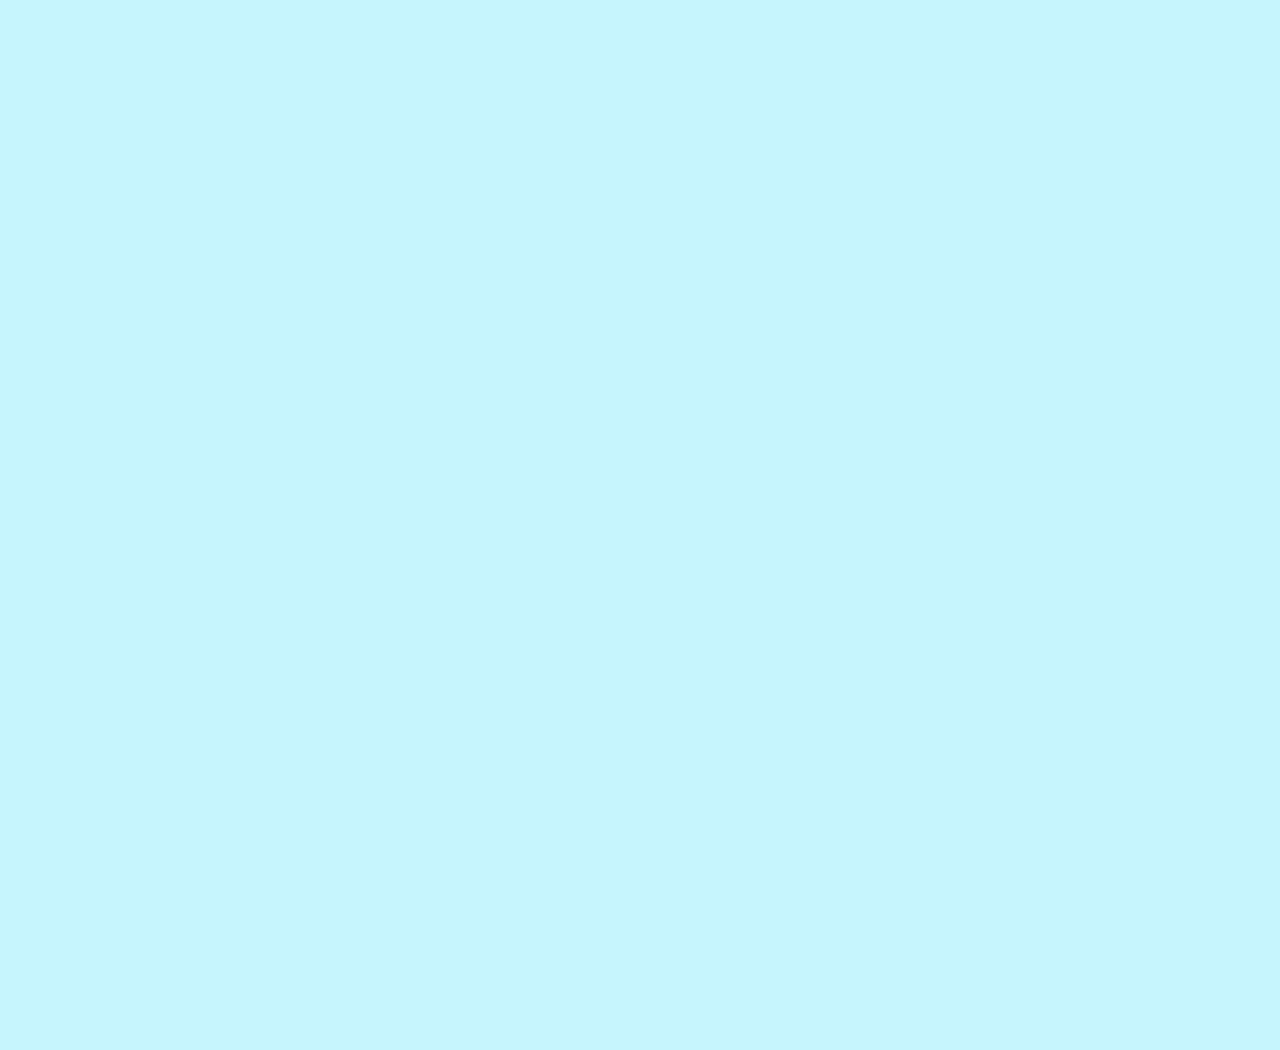
==== web/index.html @ 1d7af109 "fix(ui): ios zoom on <select> element tap" ====
<!--
    Copyright (C) 2021  Timofey Chuchkanov

    This program is free software: you can redistribute it and/or modify
    it under the terms of the GNU Affero General Public License as published by
    the Free Software Foundation, either version 3 of the License, or
    (at your option) any later version.

    This program is distributed in the hope that it will be useful,
    but WITHOUT ANY WARRANTY; without even the implied warranty of
    MERCHANTABILITY or FITNESS FOR A PARTICULAR PURPOSE.  See the
    GNU Affero General Public License for more details.

    You should have received a copy of the GNU Affero General Public License
    along with this program.  If not, see <https://www.gnu.org/licenses/>.
-->
<!DOCTYPE html>

<html lang="ru">

<head>
  <meta charset="utf-8">
  <meta http-equiv="X-UA-Compatible" content="IE=edge">
  <meta name="viewport" content="width=device-width, initial-scale=1.0, user-scalable=no">
  <meta name="scaffolded-by" content="https://github.com/dart-lang/sdk">
  <title>Sufflain</title>
  <link rel="stylesheet" href="styles.css">
  <script src="https://www.gstatic.com/firebasejs/8.3.1/firebase-app.js"></script>
  <script src="https://www.gstatic.com/firebasejs/8.3.1/firebase-database.js"></script>
  <script defer src="main.dart.js"></script>
</head>

<body>
  <header>
    <img hidden alt="Sufflain logo" src="">
    <nav hidden>
      <div id="back-button" hidden><img src="img/navigate-back.svg" alt="Navigate back button"></div>
      <div id="main-page-switch">
        <input type="radio" id="main" name="page-selector" value="#main" checked>
        <label for="main">Главная</label>
      </div>
      <div id="settings-page-switch">
        <input type="radio" id="settings" name="page-selector" value="#settings">
        <label for="settings">Настройки</label>
      </div>
    </nav>
  </header>

  <main id="root"></main>
</body>

</html>
---- web/styles.css ----
/*
    Copyright (C) 2021  Timofey Chuchkanov

    This program is free software: you can redistribute it and/or modify
    it under the terms of the GNU Affero General Public License as published by
    the Free Software Foundation, either version 3 of the License, or
    (at your option) any later version.

    This program is distributed in the hope that it will be useful,
    but WITHOUT ANY WARRANTY; without even the implied warranty of
    MERCHANTABILITY or FITNESS FOR A PARTICULAR PURPOSE.  See the
    GNU Affero General Public License for more details.

    You should have received a copy of the GNU Affero General Public License
    along with this program.  If not, see <https://www.gnu.org/licenses/>.
*/

/* @import url(https://fonts.googleapis.com/css?family=Roboto); */
@import url(https://fonts.googleapis.com/css2?family=Roboto:wght@400;700&display=swap);

* {
  margin: 0;
  padding: 0;
  appearance: none;
  -moz-appearance: none;
  -webkit-appearance: none;
}

:root {
  --light-red: #fe8599;
  --medium-red: #fe4466;
  --dark-red: #773c62;
  --light-blue: #eafeff;
  --medium-blue: #c6f5fe;
  --dark-blue: #84cfff;

  --nav-bar-height: 50px;

  --welcome-section-margin-top: 100px;

  --default-shadow-down: 0 3px 6px #00000029;
  --default-shadow-up: 0 -3px 6px #00000029;

  --table-margin-vertical: 49px;
  --table-margin-horizontal: 40px;
}

html, body {
  width: 100%;
  height: calc(100% + var(--nav-bar-height));
  margin: 0;
  padding: 0;
  font-family: 'Roboto', sans-serif;
}

body {
  background-color: #C6F5FE;
  padding-bottom: 50px;
}

main {
  width: 100%;
  height: 100%;
}

#output {
  padding: 20px;
  text-align: center;
}

input[type="radio"] {
  visibility: hidden;
  position: fixed; /* Remove radio button from the document flow. */
}

input[type="radio"]:checked+label {
  border-bottom: solid var(--dark-blue);
}

label {
  padding-bottom: 3px;
  font-weight: 400;
  font-size: 14px;
}

nav:not([hidden=""]) {
  display: flex;
  position: fixed;
  bottom: 0;
  left: 0;
  right: 0;
  height: var(--nav-bar-height); /*7vh*/
  align-content: center;
  justify-content: space-between;
  color: var(--medium-blue);
  background-color: var(--medium-red);
  border-radius: 18px 18px 0 0;
  box-shadow: var(--default-shadow-up);
}

#main-page-switch {
  margin: auto auto auto 74px; /*4vh*/
}

#main-page-switch :hover {
  cursor: pointer;
}

#settings-page-switch {
  margin: auto 74px auto auto;
}

#settings-page-switch :hover {
  cursor: pointer;
}

#back-button {
  margin: auto auto auto 30px;
}

#back-button :not([style*="hidden"]) {
  display: flex;
  justify-content: center;
  align-content: center;
  height: 20px;
}

#back-button :hover {
  cursor: pointer;
}

/*################
  # Welcome page #
  ################*/

#welcome-section {
  margin: auto 34px;
  margin-bottom: 100px;
  display: grid;
  grid-template-columns: auto auto;
}

#welcome-text {
  margin-top: var(--welcome-section-margin-top);
}

#title {
  color: #FE4466;
  font-size: 32px;
  font-weight: 700;
  max-width: 100%;
}
  
#note {
  color: #773C62;
  font-size: 17px;
  max-width: 100%;
  padding-top: 10px;
}

#note > span::after {
  content: '\A';
  white-space: pre;
}

#logo {
  background-image: url(img/sufflain-colored-outline.svg);
  width: 61.38px;
  height: 99px;
  background-size: contain;
  background-repeat: no-repeat;
  margin-top: calc(var(--welcome-section-margin-top) - 10px);
}

#select-group-section {
  display: grid;
  justify-content: center;
  margin-bottom: 149px;
}

#groupSelectorPlaceholder {
  display: inline;
  position: relative;
}

#groups {
  padding-left: 60px; /* Center text (works in Safari). */
  width: 187px;
  height: 51px;
  background-color: var(--light-blue);
  color: var(--dark-red);
  border: none;
  box-shadow: var(--default-shadow-down);
  font-size: 15px;
 }

#groups:focus {
  outline: none;
}

#groups:hover {
  cursor: pointer;
}

.custom-arrow {
  position: absolute;
  top: 45%;
  right: 0.5rem;
  width: 0;
  height: 0;
  pointer-events: none;
  border-left: 0.5rem solid transparent;
  border-right: 0.5rem solid transparent;
  border-top: 0.5rem solid var(--dark-blue);
}

button {
  border: none;
}

#submitButton {
  background-color: var(--medium-red);
  width: 98px;
  height: 40px;
  border-radius: 10px;
  color: var(--medium-blue);
  transition: background-color 300ms, transform 100ms, shadow 100ms;
  position: relative;
  left: 50%;
  transform: translateX(-50%);
  font-size: 14px;
}

#submitButton:not(:disabled):hover {
  cursor: pointer;
  transform: scale(1.1);
  box-shadow: var(--default-shadow-down);
}

#submitButton:active {
  background-color: var(--dark-red);
}

#submitButton:disabled {
  background-color: var(--light-red);
  cursor: default;
}

/*############# 
  # Main page #
  #############*/

div.card {
  background-color: var(--light-blue);
  margin: auto 40px;
  margin-bottom: 40px;
  padding: 14px 44px;
  border-radius: 3px;
  box-shadow: var(--default-shadow-down);
}

div.card[id="0"] {
  margin-top: 100px;
}

div.card:hover {
  cursor: pointer;
}

p.card-title {
  font-size: 15px;
  font-weight: 700;
  color: var(--dark-red);
  text-align: center;
}

/*################# 
  # Settings page #
  #################*/

p#settings-main-section-title {
  color: var(--dark-red);
  font-size: 15px;
  font-weight: 700;
  margin: auto 40px;
  margin-top: 42px;
  border-bottom: solid var(--dark-red);
  border-width: 1px;
}

div#settings-main-section {
  margin-left: 40px;
}

p#group-selector-label {
  margin-top: 27px;
  margin-bottom: 8px;
  font-size: 12px;
  color: var(--dark-red);
}

div#copyright-section {
  text-align: center;
  font-size: 10px;
  color: var(--dark-red);
  position: absolute;
  left: 50%;
  transform: translateX(-50%);
  bottom: 80px;
  z-index: -1;
}

/*################# 
  # Settings page #
  #################*/

p#link-title {
  font-size: 15px;
  margin: auto 40px;
  margin-top: 42px;
  padding-bottom: 6px;
  text-align: center;
  color: var(--dark-red);
  font-weight: 700;
  border-bottom: solid var(--dark-red);
  border-width: 1px;
}

p#timetable-title {
  color: var(--light-red);
  font-size: 15px;
  margin-top: 25px;
  text-align: center;
}

table {
  margin: var(--table-margin-vertical) var(--table-margin-horizontal);
  border-collapse: collapse;
  border: 0;
}

table thead tr td:first-child {
  border: 0;
}

table thead tr:first-child td {
  padding-bottom: 24px;
}

table tr {
  border: 0;
}

table tr td {
  border: 0;
}

table tr:first-child {
  border-bottom: solid var(--light-red);
  border-width: 1px;
}

table tr {
  border-bottom: solid var(--light-red);
  border-width: 1px;
}

table tr td:nth-child(1) {
  border-right: solid var(--light-red);
  border-width: 1px;
}

td#time {
  font-size: 15px;
  font-weight: 700;
  text-align: center;
  color: var(--dark-red);
}

td#info {
  font-size: 15px;
  font-weight: 700;
  text-align: center;
  color: var(--dark-red);
}

tbody td {
  color: var(--dark-red);  
}

tbody td:nth-child(1) {
  text-align: center;
  padding: 47px 21px;
}

tbody td:nth-child(2) {
  padding: 21px 69px;
}

tbody td p:not(:nth-child(1)) {
  margin-top: 6px;
}

/* For smaller mobile screens. */
@media (max-width: 416px) {
  table {
    margin: var(--table-margin-vertical) calc(var(--table-margin-horizontal) / 2);
  }

  tbody td:nth-child(1) {
    padding: 47px 10.5px;
  }

  tbody td:nth-child(2) {
    padding: 21px 34.5px;
  }
}

/* Debug */
/* *, *::before,*::after
{
 	outline:1px solid red;
} */
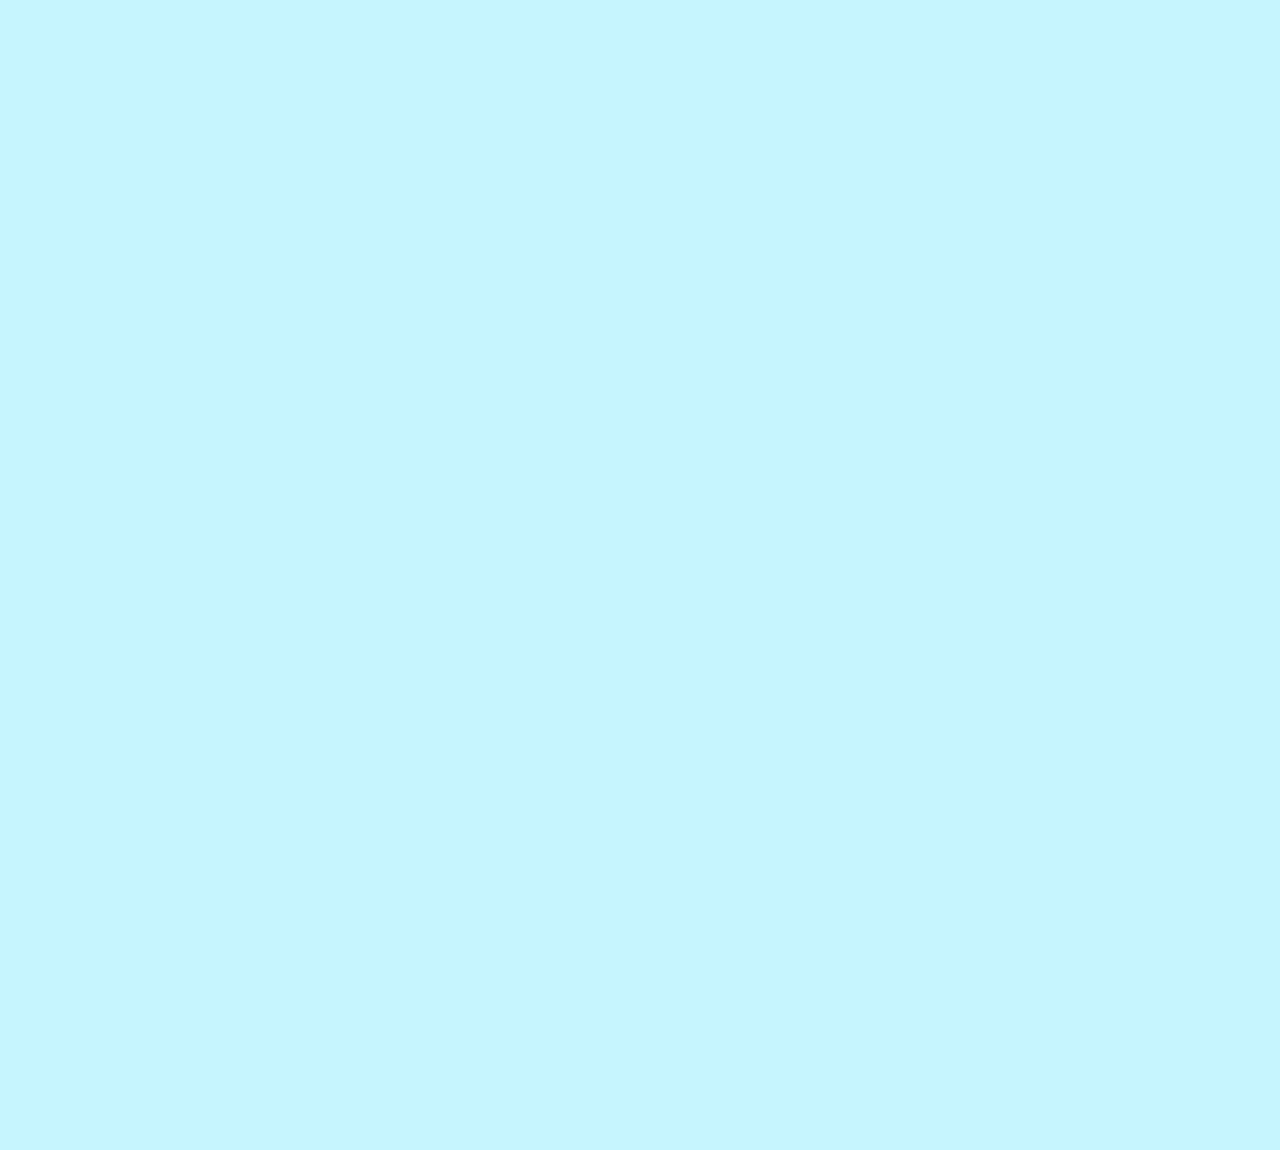
==== commit 82f6666a: "feat(app): anonymous sign in" ====
--- a/web/index.html
+++ b/web/index.html
@@ -27,12 +27,12 @@
   <link rel="stylesheet" href="styles.css">
   <script src="https://www.gstatic.com/firebasejs/8.3.1/firebase-app.js"></script>
   <script src="https://www.gstatic.com/firebasejs/8.3.1/firebase-database.js"></script>
+  <script defer src="https://www.gstatic.com/firebasejs/8.10.0/firebase-auth.js"></script>
   <script defer src="main.dart.js"></script>
 </head>
 
 <body>
   <header>
-    <img hidden alt="Sufflain logo" src="">
     <nav hidden>
       <div id="back-button" hidden><img src="img/navigate-back.svg" alt="Navigate back button"></div>
       <div id="main-page-switch">
--- a/web/styles.css
+++ b/web/styles.css
@@ -61,6 +61,23 @@
 main {
   width: 100%;
   height: 100%;
+}
+
+.error-message {
+  color: red;
+}
+
+.loading-indicator {
+  background-image: url(img/loading.svg);
+  background-size: contain;
+  background-repeat: no-repeat;
+  width: 32px;
+  height: 32px;
+  position: absolute;
+  top: 50%;
+  left: 50%;
+  transform: translateY(-50%);
+  transform: translateX(-50%);
 }
 
 #output {
@@ -129,6 +146,25 @@
   cursor: pointer;
 }
 
+@media (min-width: 600px) {
+  nav:not([hidden=""]) {
+    top: 0;
+    border-radius: unset;
+    box-shadow: var(--default-shadow-down);
+    justify-content: flex-end;
+  }
+
+  div#main-page-switch {
+    margin-left: 0;
+    margin-right: 15px;
+  }
+
+  div#settings-page-switch {
+    margin-left: 0;
+    margin-right: 10vw;
+  }
+}
+
 /*################
   # Welcome page #
   ################*/
@@ -175,12 +211,13 @@
 #select-group-section {
   display: grid;
   justify-content: center;
-  margin-bottom: 149px;
+  position: relative;
 }
 
 #groupSelectorPlaceholder {
-  display: inline;
+  display: inline-block;
   position: relative;
+  width: 187px;
 }
 
 #groups {
@@ -216,6 +253,15 @@
 
 button {
   border: none;
+  position: absolute;
+  bottom: -149px;
+  transition: background-color 300ms, transform 100ms, shadow 100ms;
+}
+
+button:not(:disabled):hover {
+  cursor: pointer;
+  transform: scale(1.1);
+  box-shadow: var(--default-shadow-down);
 }
 
 #submitButton {
@@ -224,7 +270,7 @@
   height: 40px;
   border-radius: 10px;
   color: var(--medium-blue);
-  transition: background-color 300ms, transform 100ms, shadow 100ms;
+  background-color: var(--medium-red);
   position: relative;
   left: 50%;
   transform: translateX(-50%);
@@ -244,6 +290,41 @@
 #submitButton:disabled {
   background-color: var(--light-red);
   cursor: default;
+}
+
+@media (min-width: 600px) {
+  #welcome-section {
+    display: grid;
+    grid-template-columns: 200px auto;
+    position: relative;
+    margin-bottom: 50px;
+  }
+
+  #logo {
+    position: relative;
+    bottom: -50%;
+    width: 154.945px;
+    height: 250px;
+    margin-left: 34px;
+  }
+
+  #welcome-text {
+    position: absolute;
+    left: 50%;
+    bottom: 25%;
+  }
+
+  #select-group-section {
+    position: absolute;    
+    left: 50%;
+    margin: 0;
+  }
+
+  #submitButton {
+    position: relative;
+    bottom: -100px;
+    transform: none;
+  }
 }
 
 /*############# 
@@ -274,6 +355,24 @@
   text-align: center;
 }
 
+.message#no-data {  
+  text-align: center;
+  position: absolute;
+  top: 50%;
+  left: 50%;  
+  transform: translate(-50%, -50%);
+  font-size: 17px;
+  color: var(--dark-red);
+}
+
+@media (min-width: 600px) {
+  div.card {
+    max-width: 480px;
+    margin-left: auto;
+    margin-right: auto;
+  }
+}
+
 /*################# 
   # Settings page #
   #################*/
@@ -289,6 +388,7 @@
 }
 
 div#settings-main-section {
+  position: relative;
   margin-left: 40px;
 }
 
@@ -310,9 +410,37 @@
   z-index: -1;
 }
 
-/*################# 
-  # Settings page #
-  #################*/
+@media (min-width: 600px) {
+  #root {
+    margin-top: calc(var(--nav-bar-height) * 2);
+  }
+
+  nav {
+    z-index: 3; /* Raise above the group selector. */
+  }
+}
+
+button#clear-group {
+  position: absolute;
+  left: 210px;
+  bottom: 10.25px;
+  padding: 5px;
+  border-radius: 10px;
+  background-color: var(--medium-red);
+  color: var(--light-blue);
+  padding-left: 10px;
+  padding-right: 10px;
+  text-align: center;
+  font-size: 15px;
+}
+
+button#clear-group:active {
+  background-color: var(--dark-red);
+}
+
+/*################## 
+  # Timetable page #
+  ##################*/
 
 p#link-title {
   font-size: 15px;
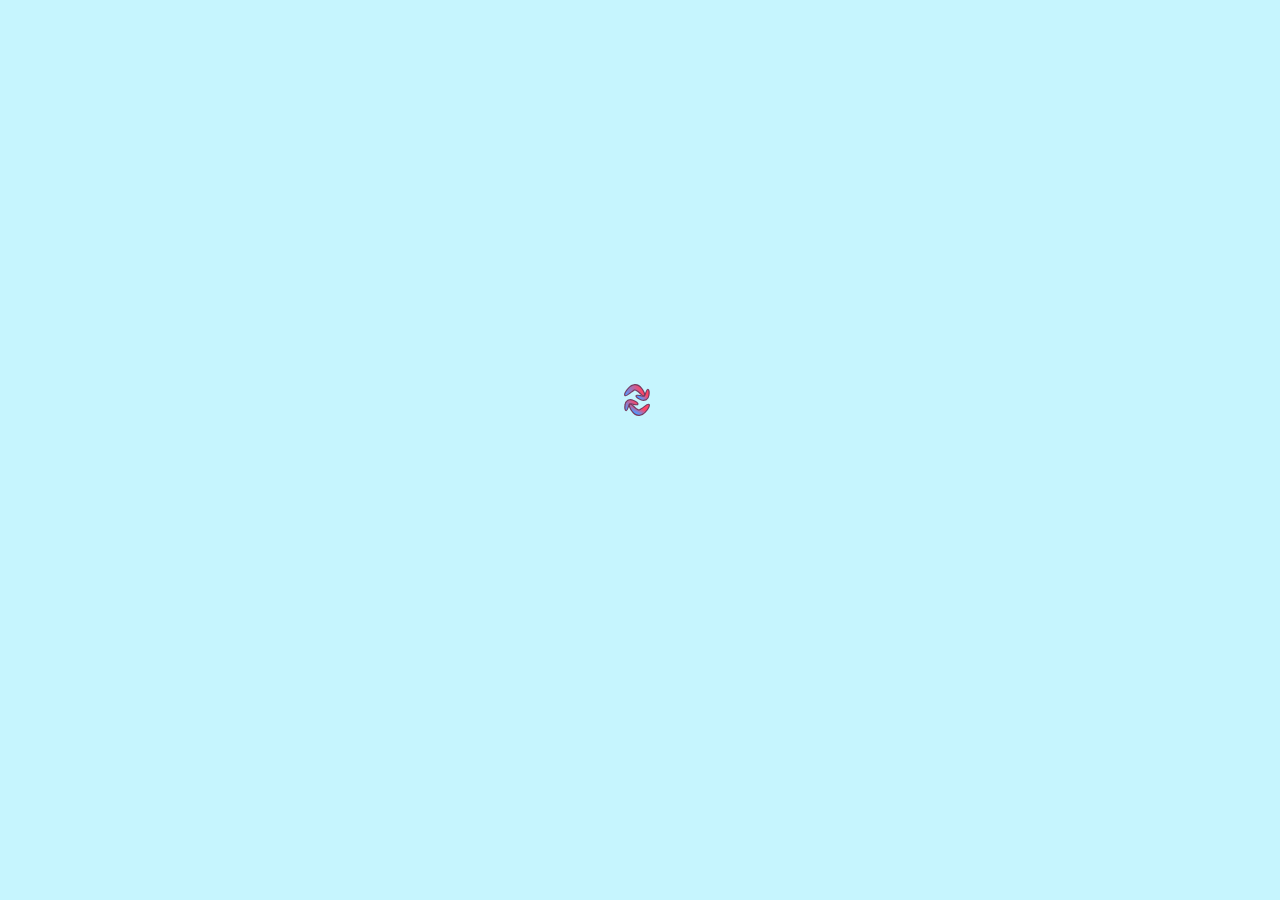
==== commit cab52f7d: "feat(ui): index.html initial loading indicator" ====
--- a/web/index.html
+++ b/web/index.html
@@ -25,9 +25,9 @@
   <meta name="scaffolded-by" content="https://github.com/dart-lang/sdk">
   <title>Sufflain</title>
   <link rel="stylesheet" href="styles.css">
-  <script src="https://www.gstatic.com/firebasejs/8.3.1/firebase-app.js"></script>
-  <script src="https://www.gstatic.com/firebasejs/8.3.1/firebase-database.js"></script>
+  <script defer src="https://www.gstatic.com/firebasejs/8.3.1/firebase-app.js"></script>
   <script defer src="https://www.gstatic.com/firebasejs/8.10.0/firebase-auth.js"></script>
+  <script defer src="https://www.gstatic.com/firebasejs/8.3.1/firebase-database.js"></script>
   <script defer src="main.dart.js"></script>
 </head>
 
@@ -46,7 +46,11 @@
     </nav>
   </header>
 
-  <main id="root"></main>
+  <main id="root">
+    <div class="loading-indicator-container">
+      <div class="loading-indicator"></div>
+    </div>
+  </main>
 </body>
 
 </html>--- a/web/styles.css
+++ b/web/styles.css
@@ -34,20 +34,29 @@
   --medium-blue: #c6f5fe;
   --dark-blue: #84cfff;
 
-  --nav-bar-height: 50px;
-
-  --welcome-section-margin-top: 100px;
+  --nav-bar-height: 2.8rem;
+
+  --welcome-section-margin-top: 5.6rem;
 
   --default-shadow-down: 0 3px 6px #00000029;
   --default-shadow-up: 0 -3px 6px #00000029;
 
-  --table-margin-vertical: 49px;
-  --table-margin-horizontal: 40px;
+  --table-margin-vertical: 2.72rem;
+  --table-margin-horizontal: 2.2rem;
+
+  --default-font-size: 18px;
+
+  --deafult-group-selector-width: 16.3rem;
+  --deafult-group-selector-height: 3.3rem;
+}
+
+html {
+  font-size: var(--default-font-size);
+  height: 100vh;
 }
 
 html, body {
   width: 100%;
-  height: calc(100% + var(--nav-bar-height));
   margin: 0;
   padding: 0;
   font-family: 'Roboto', sans-serif;
@@ -55,16 +64,36 @@
 
 body {
   background-color: #C6F5FE;
-  padding-bottom: 50px;
-}
-
-main {
+}
+
+main#root {
+  width: 100%;
+  margin-top: 0;
+  margin-bottom: calc(var(--nav-bar-height) * 2);
+  display: grid;
+}
+
+.error-message {
+  color: red;  
+}
+
+.error-message#sign-in-error {
+  position: absolute;
+  top: 50%;
+  left: 50%;
+  transform: translateY(-50%);
+  transform: translateX(-50%);
+}
+
+div.loading-indicator-container {
   width: 100%;
   height: 100%;
-}
-
-.error-message {
-  color: red;
+  display: grid;
+  place-items: center;
+}
+
+main#root > div.loading-indicator-container {
+  height: calc(100vh - calc(var(--nav-bar-height) * 2));
 }
 
 .loading-indicator {
@@ -73,11 +102,6 @@
   background-repeat: no-repeat;
   width: 32px;
   height: 32px;
-  position: absolute;
-  top: 50%;
-  left: 50%;
-  transform: translateY(-50%);
-  transform: translateX(-50%);
 }
 
 #output {
@@ -97,7 +121,7 @@
 label {
   padding-bottom: 3px;
   font-weight: 400;
-  font-size: 14px;
+  font-size: 1rem;
 }
 
 nav:not([hidden=""]) {
@@ -106,7 +130,7 @@
   bottom: 0;
   left: 0;
   right: 0;
-  height: var(--nav-bar-height); /*7vh*/
+  height: var(--nav-bar-height);
   align-content: center;
   justify-content: space-between;
   color: var(--medium-blue);
@@ -116,7 +140,7 @@
 }
 
 #main-page-switch {
-  margin: auto auto auto 74px; /*4vh*/
+  margin: auto auto auto 74px;
 }
 
 #main-page-switch :hover {
@@ -168,12 +192,13 @@
 /*################
   # Welcome page #
   ################*/
-
-#welcome-section {
-  margin: auto 34px;
-  margin-bottom: 100px;
+div#select-group-section {
+  margin-top: 4rem;
+}
+
+div#welcome-content {
   display: grid;
-  grid-template-columns: auto auto;
+  place-items: center;
 }
 
 #welcome-text {
@@ -182,14 +207,14 @@
 
 #title {
   color: #FE4466;
-  font-size: 32px;
+  font-size: 1.8rem;
   font-weight: 700;
   max-width: 100%;
 }
   
 #note {
   color: #773C62;
-  font-size: 17px;
+  font-size: 1rem;
   max-width: 100%;
   padding-top: 10px;
 }
@@ -199,36 +224,23 @@
   white-space: pre;
 }
 
-#logo {
-  background-image: url(img/sufflain-colored-outline.svg);
-  width: 61.38px;
-  height: 99px;
-  background-size: contain;
-  background-repeat: no-repeat;
-  margin-top: calc(var(--welcome-section-margin-top) - 10px);
-}
-
-#select-group-section {
-  display: grid;
-  justify-content: center;
-  position: relative;
-}
-
 #groupSelectorPlaceholder {
   display: inline-block;
   position: relative;
-  width: 187px;
+  width: var(--deafult-group-selector-width);
+  height: var(--deafult-group-selector-height);
 }
 
 #groups {
-  padding-left: 60px; /* Center text (works in Safari). */
-  width: 187px;
-  height: 51px;
+  padding-left: calc(var(--deafult-group-selector-width) / 3); /* Center text (works in Safari). */
+  width: var(--deafult-group-selector-width);
+  height: var(--deafult-group-selector-height);
   background-color: var(--light-blue);
   color: var(--dark-red);
   border: none;
   box-shadow: var(--default-shadow-down);
-  font-size: 15px;
+  font-size: 1rem;
+  position: relative;
  }
 
 #groups:focus {
@@ -241,8 +253,8 @@
 
 .custom-arrow {
   position: absolute;
-  top: 45%;
-  right: 0.5rem;
+  bottom: 1.2rem;
+  right: 1rem;
   width: 0;
   height: 0;
   pointer-events: none;
@@ -266,15 +278,14 @@
 
 #submitButton {
   background-color: var(--medium-red);
-  width: 98px;
-  height: 40px;
+  width: 16.3rem;
+  height: 3.3rem;
   border-radius: 10px;
   color: var(--medium-blue);
   background-color: var(--medium-red);
-  position: relative;
-  left: 50%;
-  transform: translateX(-50%);
-  font-size: 14px;
+  position: initial;
+  font-size: 1rem;
+  margin-top: 2rem;
 }
 
 #submitButton:not(:disabled):hover {
@@ -290,41 +301,6 @@
 #submitButton:disabled {
   background-color: var(--light-red);
   cursor: default;
-}
-
-@media (min-width: 600px) {
-  #welcome-section {
-    display: grid;
-    grid-template-columns: 200px auto;
-    position: relative;
-    margin-bottom: 50px;
-  }
-
-  #logo {
-    position: relative;
-    bottom: -50%;
-    width: 154.945px;
-    height: 250px;
-    margin-left: 34px;
-  }
-
-  #welcome-text {
-    position: absolute;
-    left: 50%;
-    bottom: 25%;
-  }
-
-  #select-group-section {
-    position: absolute;    
-    left: 50%;
-    margin: 0;
-  }
-
-  #submitButton {
-    position: relative;
-    bottom: -100px;
-    transform: none;
-  }
 }
 
 /*############# 
@@ -340,8 +316,12 @@
   box-shadow: var(--default-shadow-down);
 }
 
-div.card[id="0"] {
-  margin-top: 100px;
+div.card:first-of-type {
+  margin-top: 5.6rem;
+}
+
+div.card:last-of-type {
+  margin-bottom: calc(var(--nav-bar-height) * 4);
 }
 
 div.card:hover {
@@ -349,7 +329,7 @@
 }
 
 p.card-title {
-  font-size: 15px;
+  font-size: 1rem;
   font-weight: 700;
   color: var(--dark-red);
   text-align: center;
@@ -361,7 +341,7 @@
   top: 50%;
   left: 50%;  
   transform: translate(-50%, -50%);
-  font-size: 17px;
+  font-size: 1rem;
   color: var(--dark-red);
 }
 
@@ -379,10 +359,9 @@
 
 p#settings-main-section-title {
   color: var(--dark-red);
-  font-size: 15px;
+  font-size: 1.3rem;
   font-weight: 700;
-  margin: auto 40px;
-  margin-top: 42px;
+  margin: auto 2.2rem;
   border-bottom: solid var(--dark-red);
   border-width: 1px;
 }
@@ -393,21 +372,26 @@
 }
 
 p#group-selector-label {
-  margin-top: 27px;
-  margin-bottom: 8px;
-  font-size: 12px;
+  margin-top: 1.5rem;
+  margin-bottom: 0.4rem;
+  font-size: 1rem;
   color: var(--dark-red);
 }
 
 div#copyright-section {
-  text-align: center;
-  font-size: 10px;
-  color: var(--dark-red);
+  width: 100%;
+  display: grid;
+  place-items: center;
   position: absolute;
-  left: 50%;
-  transform: translateX(-50%);
   bottom: 80px;
   z-index: -1;
+}
+
+div#copyright-content {  
+  display: grid;
+  place-items: center;
+  font-size: 1rem;
+  color: var(--dark-red);
 }
 
 @media (min-width: 600px) {
@@ -420,18 +404,32 @@
   }
 }
 
+@media (max-width: 600px) {
+  #groupSelectorPlaceholder.minified-selector-placeholder, div.minified-selector-placeholder > select#groups {
+    width: calc(var(--deafult-group-selector-width) / 1.5);
+  }
+
+  div.minified-selector-placeholder > select#groups {    
+    padding-left: calc(var(--deafult-group-selector-width) / 6);
+  }
+  
+  p#settings-main-section-title {
+    margin-top: 2.2rem;
+  }
+}
+
 button#clear-group {
-  position: absolute;
-  left: 210px;
-  bottom: 10.25px;
-  padding: 5px;
-  border-radius: 10px;
+  position: initial;
+  margin-left: 1rem;
+  border-radius: 1rem;
   background-color: var(--medium-red);
   color: var(--light-blue);
   padding-left: 10px;
   padding-right: 10px;
   text-align: center;
-  font-size: 15px;
+  font-size: 1rem;
+  width: 3rem;
+  height: 3rem;
 }
 
 button#clear-group:active {
@@ -441,9 +439,12 @@
 /*################## 
   # Timetable page #
   ##################*/
+div.timetable-container {
+  margin-bottom: calc(var(--nav-bar-height) * 2);
+}
 
 p#link-title {
-  font-size: 15px;
+  font-size: 1.3rem;
   margin: auto 40px;
   margin-top: 42px;
   padding-bottom: 6px;
@@ -456,13 +457,13 @@
 
 p#timetable-title {
   color: var(--light-red);
-  font-size: 15px;
-  margin-top: 25px;
-  text-align: center;
-}
-
-table {
-  margin: var(--table-margin-vertical) var(--table-margin-horizontal);
+  font-size: 1rem;
+  margin-top: 1.4rem;
+  margin-bottom: 1.4rem;
+  text-align: center;
+}
+
+table {  
   border-collapse: collapse;
   border: 0;
 }
@@ -499,14 +500,14 @@
 }
 
 td#time {
-  font-size: 15px;
+  font-size: 1.3rem;
   font-weight: 700;
   text-align: center;
   color: var(--dark-red);
 }
 
 td#info {
-  font-size: 15px;
+  font-size: 1.3rem;
   font-weight: 700;
   text-align: center;
   color: var(--dark-red);
@@ -541,6 +542,13 @@
 
   tbody td:nth-child(2) {
     padding: 21px 34.5px;
+  }
+}
+
+/* For larger screens. */
+@media (min-width: 601px) {
+  p#settings-main-section-title, p#link-title {  
+    margin-top: calc(2.3rem + calc(var(--nav-bar-height) * 2));
   }
 }
 
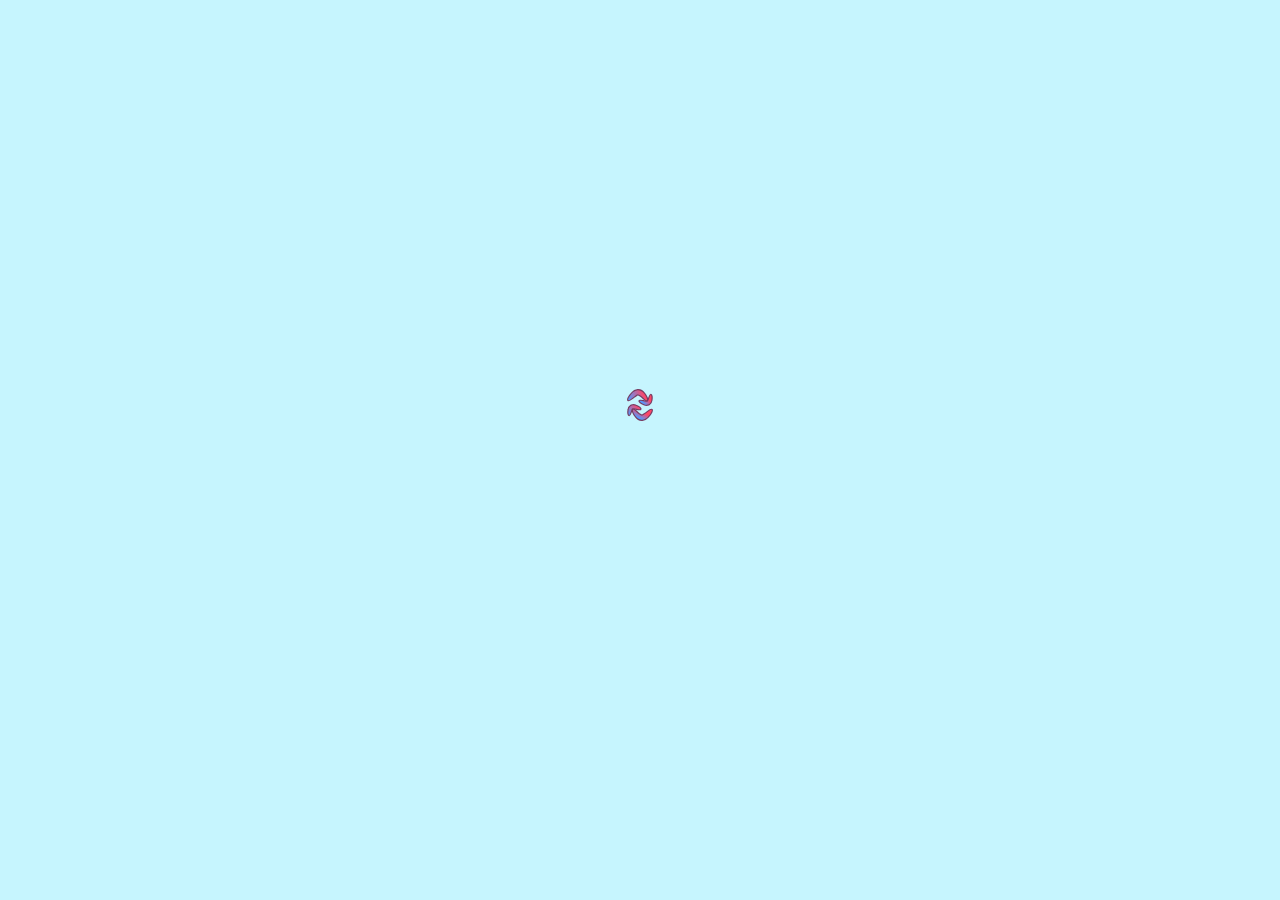
==== commit 28999805: "feat(index): add favicon links" ====
--- a/web/index.html
+++ b/web/index.html
@@ -19,12 +19,19 @@
 <html lang="ru">
 
 <head>
+  <link rel="stylesheet" href="styles.css">
+  <link rel="apple-touch-icon" sizes="180x180" href="../apple-touch-icon.png">
+  <link rel="icon" type="image/png" sizes="32x32" href="../favicon-32x32.png">
+  <link rel="icon" type="image/png" sizes="16x16" href="../favicon-16x16.png">
+  <link rel="manifest" href="../site.webmanifest">
+  <link rel="mask-icon" href="../safari-pinned-tab.svg" color="#5bbad5">
+  <meta name="msapplication-TileColor" content="#2d89ef">
+  <meta name="theme-color" content="#ffffff">
   <meta charset="utf-8">
   <meta http-equiv="X-UA-Compatible" content="IE=edge">
   <meta name="viewport" content="width=device-width, initial-scale=1.0, user-scalable=no">
   <meta name="scaffolded-by" content="https://github.com/dart-lang/sdk">
   <title>Sufflain</title>
-  <link rel="stylesheet" href="styles.css">
   <script defer src="https://www.gstatic.com/firebasejs/8.3.1/firebase-app.js"></script>
   <script defer src="https://www.gstatic.com/firebasejs/8.10.0/firebase-auth.js"></script>
   <script defer src="https://www.gstatic.com/firebasejs/8.3.1/firebase-database.js"></script>
--- a/web/styles.css
+++ b/web/styles.css
@@ -15,7 +15,6 @@
     along with this program.  If not, see <https://www.gnu.org/licenses/>.
 */
 
-/* @import url(https://fonts.googleapis.com/css?family=Roboto); */
 @import url(https://fonts.googleapis.com/css2?family=Roboto:wght@400;700&display=swap);
 
 * {
@@ -44,7 +43,7 @@
   --table-margin-vertical: 2.72rem;
   --table-margin-horizontal: 2.2rem;
 
-  --default-font-size: 18px;
+  --default-font-size: 16px;
 
   --deafult-group-selector-width: 16.3rem;
   --deafult-group-selector-height: 3.3rem;
@@ -53,6 +52,7 @@
 html {
   font-size: var(--default-font-size);
   height: 100vh;
+  font-family: Roboto;
 }
 
 html, body {
@@ -96,12 +96,24 @@
   height: calc(100vh - calc(var(--nav-bar-height) * 2));
 }
 
-.loading-indicator {
+.loading-indicator {  
   background-image: url(img/loading.svg);
   background-size: contain;
   background-repeat: no-repeat;
-  width: 32px;
-  height: 32px;
+  background-position: center;
+  width: 2rem;
+  height: 2rem;  
+  animation: spin 0.5s ease-in-out infinite;
+}
+
+@keyframes spin {
+  from {
+    transform: rotate(0deg);
+  }
+
+  to {
+    transform: rotate(360deg);
+  }
 }
 
 #output {
@@ -207,7 +219,7 @@
 
 #title {
   color: #FE4466;
-  font-size: 1.8rem;
+  font-size: 2rem;
   font-weight: 700;
   max-width: 100%;
 }
@@ -329,7 +341,7 @@
 }
 
 p.card-title {
-  font-size: 1rem;
+  font-size: 1.4rem;
   font-weight: 700;
   color: var(--dark-red);
   text-align: center;
@@ -359,7 +371,7 @@
 
 p#settings-main-section-title {
   color: var(--dark-red);
-  font-size: 1.3rem;
+  font-size: 1.4rem;
   font-weight: 700;
   margin: auto 2.2rem;
   border-bottom: solid var(--dark-red);
@@ -445,7 +457,7 @@
 
 p#link-title {
   font-size: 1.3rem;
-  margin: auto 40px;
+  margin: auto 2.5rem;
   margin-top: 42px;
   padding-bottom: 6px;
   text-align: center;
@@ -466,6 +478,7 @@
 table {  
   border-collapse: collapse;
   border: 0;
+  margin: var(--table-margin-vertical) var(--table-margin-horizontal);
 }
 
 table thead tr td:first-child {
@@ -528,6 +541,13 @@
 
 tbody td p:not(:nth-child(1)) {
   margin-top: 6px;
+}
+
+@media (max-width: 600px) {
+  div.timetable-container {
+    display: grid;
+    place-items: center;
+  }
 }
 
 /* For smaller mobile screens. */
